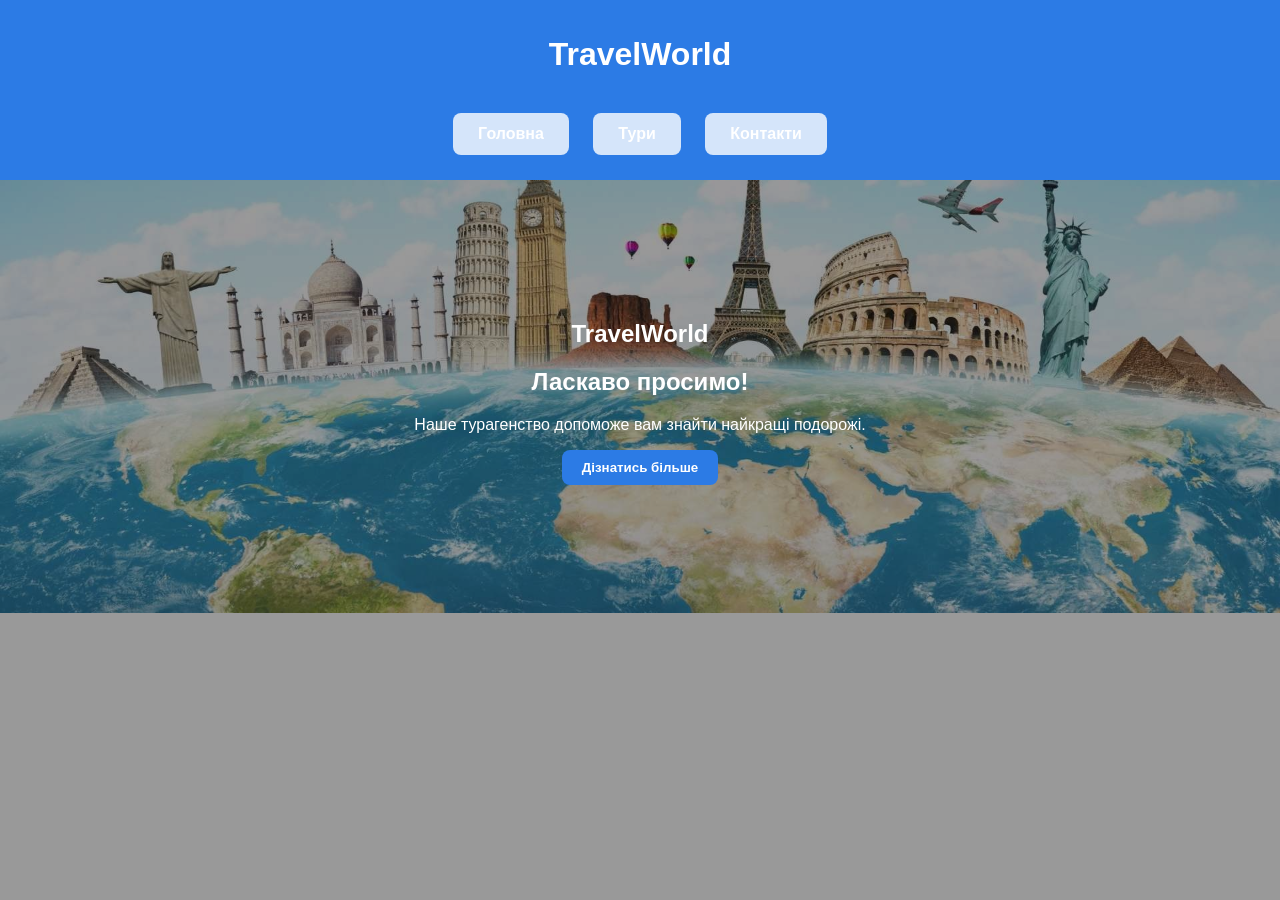
==== index.html @ ee4562e8 "initial commit" ====
<!DOCTYPE html>
<html lang="uk">
<head>
<meta charset="UTF-8">
<title>TravelWorld - Турагенство</title>
<link rel="stylesheet" href="style.css">
</head>

<body>

<header>
<h1>TravelWorld</h1>

<nav>
<a href="index.html">Головна</a>
<a href="tours.html">Тури</a>
<a href="contact.html">Контакти</a>
</nav>
</header>

<section>
<h1>TravelWorld</h1>

<h2>Ласкаво просимо!</h2>
<p>Наше турагенство допоможе вам знайти найкращі подорожі.</p>

<button onclick="showMessage()">Дізнатись більше</button>

</section>

<script src="script.js"></script>

</body>
</html>
---- style.css ----
body{
font-family: Arial;
margin:0;
padding:0;

background-image: url("PhotoForWeb_1.jpg");
background-size: cover;
background-position: center;
background-repeat: no-repeat;
}

body::before{
content:"";
position:fixed;
top:0;
left:0;
width:100%;
height:100%;
background:rgba(0,0,0,0.4);
z-index:-1;
}

nav{
text-align:center;
margin-top:30px;
}

nav a{
display:inline-block;
padding:12px 25px;
margin:10px;

background:rgba(255,255,255,0.8);
color:black;

text-decoration:none;
font-weight:bold;

border-radius:8px;

transition:0.3s;
}

nav a:hover{
background:white;
transform:scale(1.1);
box-shadow:0 5px 15px rgba(0,0,0,0.3);
}

section{
text-align:center;
color:white;
margin-top:100px;
}

button{
padding:12px 25px;
border:none;
border-radius:8px;

background:white;
font-weight:bold;
cursor:pointer;

transition:0.3s;
}

button:hover{
transform:scale(1.1);
box-shadow:0 5px 15px rgba(0,0,0,0.4);
}

header{
background:#2c7be5;
color:white;
padding:15px;
text-align:center;
}

img{
width:900px;
border-radius:10px;
margin-top:20px;
}

nav a{
color:white;
margin:10px;
text-decoration:none;
font-weight:bold;
transition:0.3s;
}

nav a:hover{
transform:scale(1.2);
}

section{
padding:20px;
}

.tour{
display:flex;
align-items:flex-start;
background:rgba(255,255,255,0.9);
padding:20px;
margin:30px auto;
border-radius:10px;
max-width:800px;
}

/* фото */
.tour img{
width:250px;
border-radius:10px;
margin-top:10px;
}

/* блок зліва */
.tour-left{
display:flex;
flex-direction:column;
margin-right:25px;
}

/* назва країни */
.tour-left h3{
margin-bottom:10px;
color:black;
}

/* інформація */
.tour-info{
color:black;
font-size:16px;
}

button{
padding:10px 20px;
background:#2c7be5;
color:white;
border:none;
cursor:pointer;
transition:0.3s;
}

button:hover{
transform:scale(1.1);
}
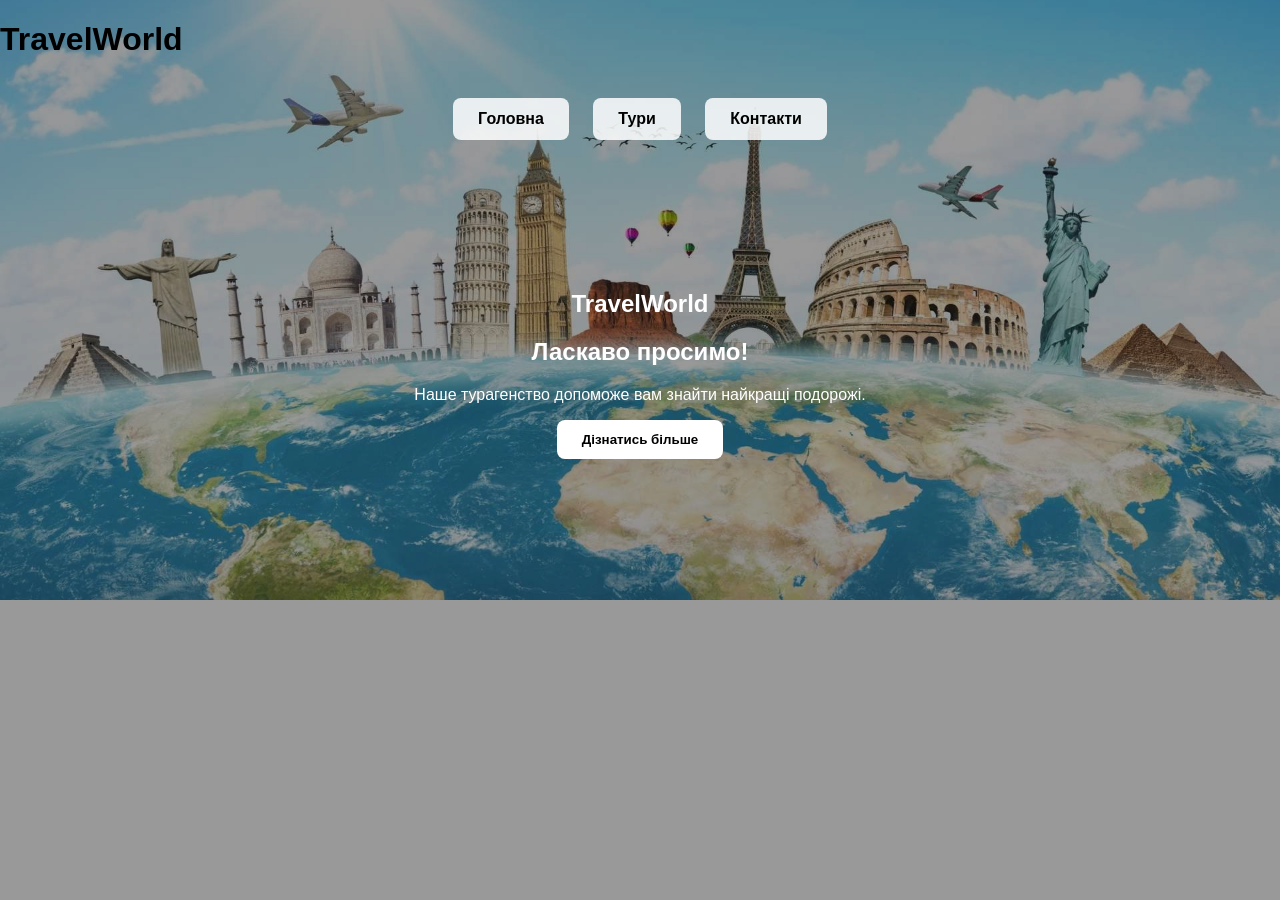
==== commit efbd303b: "initial commit" ====
--- a/index.html
+++ b/index.html
@@ -2,6 +2,7 @@
 <html lang="uk">
 <head>
 <meta charset="UTF-8">
+<meta name="viewport" content="width=device-width, initial-scale=1.0">
 <title>TravelWorld - Турагенство</title>
 <link rel="stylesheet" href="style.css">
 </head>
--- a/style.css
+++ b/style.css
@@ -1,3 +1,5 @@
+
+
 body{
 font-family: Arial;
 margin:0;
@@ -8,6 +10,8 @@
 background-position: center;
 background-repeat: no-repeat;
 }
+
+
 
 body::before{
 content:"";
@@ -20,17 +24,21 @@
 z-index:-1;
 }
 
+
+
 nav{
 text-align:center;
 margin-top:30px;
 }
+
+
 
 nav a{
 display:inline-block;
 padding:12px 25px;
 margin:10px;
 
-background:rgba(255,255,255,0.8);
+background:rgba(255,255,255,0.85);
 color:black;
 
 text-decoration:none;
@@ -41,17 +49,24 @@
 transition:0.3s;
 }
 
+
+
 nav a:hover{
 background:white;
 transform:scale(1.1);
 box-shadow:0 5px 15px rgba(0,0,0,0.3);
 }
 
+
+
 section{
 text-align:center;
 color:white;
 margin-top:100px;
+padding:20px;
 }
+
+
 
 button{
 padding:12px 25px;
@@ -70,80 +85,88 @@
 box-shadow:0 5px 15px rgba(0,0,0,0.4);
 }
 
-header{
-background:#2c7be5;
-color:white;
-padding:15px;
-text-align:center;
-}
 
-img{
-width:900px;
-border-radius:10px;
-margin-top:20px;
-}
-
-nav a{
-color:white;
-margin:10px;
-text-decoration:none;
-font-weight:bold;
-transition:0.3s;
-}
-
-nav a:hover{
-transform:scale(1.2);
-}
-
-section{
-padding:20px;
-}
 
 .tour{
 display:flex;
 align-items:flex-start;
+
 background:rgba(255,255,255,0.9);
 padding:20px;
 margin:30px auto;
+
 border-radius:10px;
-max-width:800px;
+
+max-width:900px;
 }
 
-/* фото */
-.tour img{
-width:250px;
-border-radius:10px;
-margin-top:10px;
-}
 
-/* блок зліва */
+
 .tour-left{
 display:flex;
 flex-direction:column;
 margin-right:25px;
 }
 
-/* назва країни */
+
+
 .tour-left h3{
 margin-bottom:10px;
 color:black;
 }
 
-/* інформація */
+
+
+.tour img{
+width:250px;
+border-radius:10px;
+}
+
+
+
 .tour-info{
 color:black;
 font-size:16px;
+text-align:left;
 }
 
-button{
-padding:10px 20px;
-background:#2c7be5;
-color:white;
-border:none;
-cursor:pointer;
+
+
+.tour:hover{
+transform:scale(1.03);
 transition:0.3s;
 }
 
-button:hover{
-transform:scale(1.1);
+
+@media (max-width:768px){
+
+nav a{
+display:block;
+margin:10px auto;
+width:200px;
+}
+
+section{
+margin-top:50px;
+}
+
+.tour{
+flex-direction:column;
+align-items:center;
+text-align:center;
+}
+
+.tour-left{
+margin-right:0;
+}
+
+.tour img{
+width:90%;
+margin-bottom:15px;
+}
+
+.tour-info{
+text-align:center;
+}
+
 }
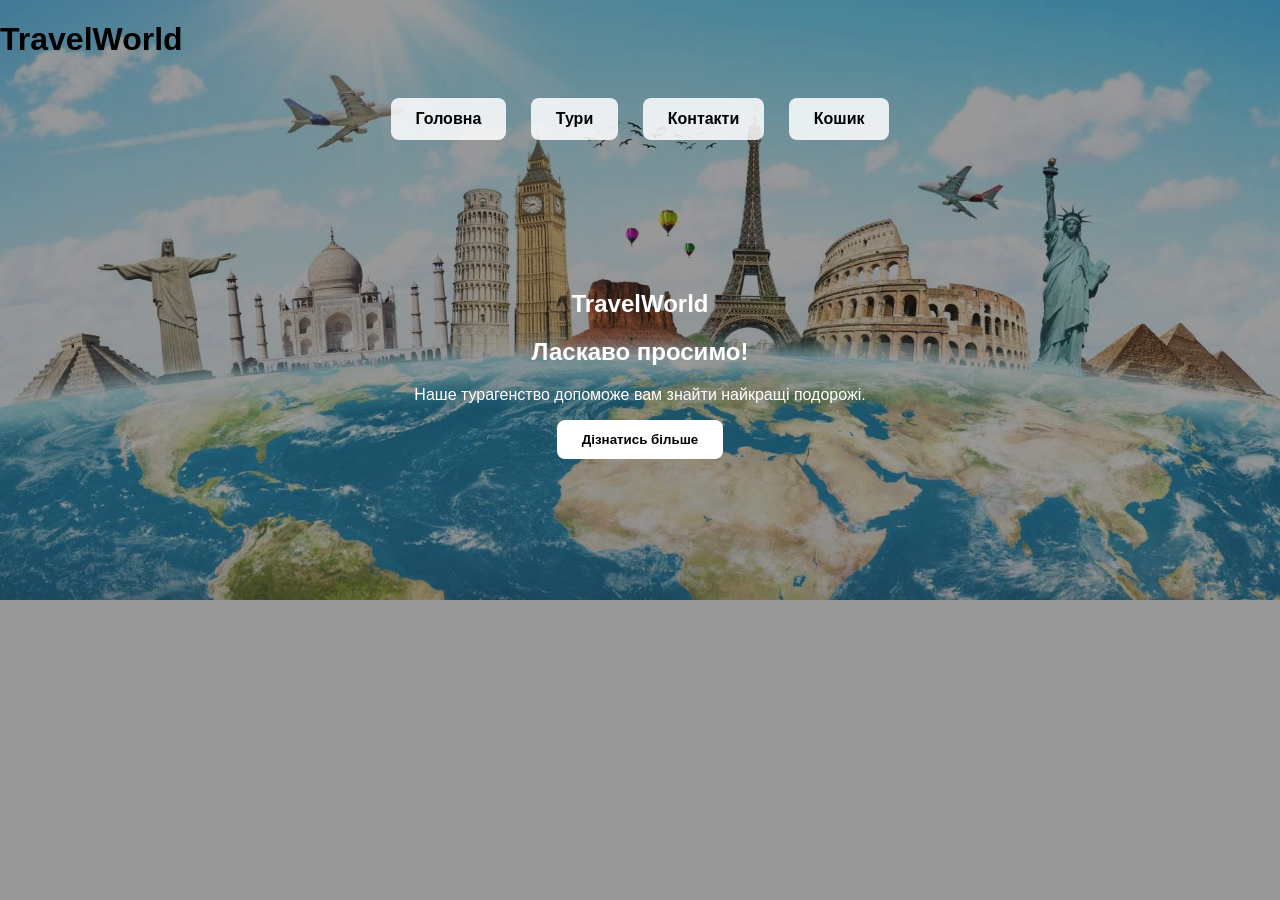
==== commit 042de224: "laba2" ====
--- a/index.html
+++ b/index.html
@@ -16,6 +16,7 @@
 <a href="index.html">Головна</a>
 <a href="tours.html">Тури</a>
 <a href="contact.html">Контакти</a>
+<a href="cart.html">Кошик</a>
 </nav>
 </header>
 
--- a/style.css
+++ b/style.css
@@ -89,18 +89,23 @@
 
 .tour{
 display:flex;
+justify-content:space-between;
 align-items:flex-start;
 
 background:rgba(255,255,255,0.9);
 padding:20px;
 margin:30px auto;
 
-border-radius:10px;
+border-radius:15px;
 
 max-width:900px;
-}
-
-
+box-shadow:0 5px 20px rgba(0,0,0,0.3);
+transition:0.3s;
+}
+
+.tour:hover{
+transform:scale(1.03);
+}
 
 .tour-left{
 display:flex;
@@ -130,7 +135,31 @@
 text-align:left;
 }
 
-
+.cart-item{
+display:flex;
+justify-content:space-between;
+align-items:center;
+
+background:rgba(255,255,255,0.9);
+padding:15px;
+margin:15px auto;
+max-width:800px;
+
+border-radius:10px;
+box-shadow:0 5px 15px rgba(0,0,0,0.2);
+color:black;
+}
+
+.cart-item button{
+margin:0 5px;
+}
+
+.total{
+font-weight:bold;
+font-size:20px;
+color:white;
+margin-top:20px;
+}
 
 .tour:hover{
 transform:scale(1.03);
@@ -169,4 +198,31 @@
 text-align:center;
 }
 
+.cart-item{
+flex-direction:column;
+text-align:center;
+}
+
+}
+.page-title{
+    text-align:center;
+    color:white;
+    margin-top:40px;
+    font-size:40px;
+}
+
+/* Порожній кошик */
+.empty-cart{
+    text-align:center;
+    color:white;
+    font-size:22px;
+    margin-top:40px;
+}
+
+/* TOTAL */
+.total-text{
+    text-align:center;
+    color:white;
+    font-size:28px;
+    margin-top:30px;
 }
